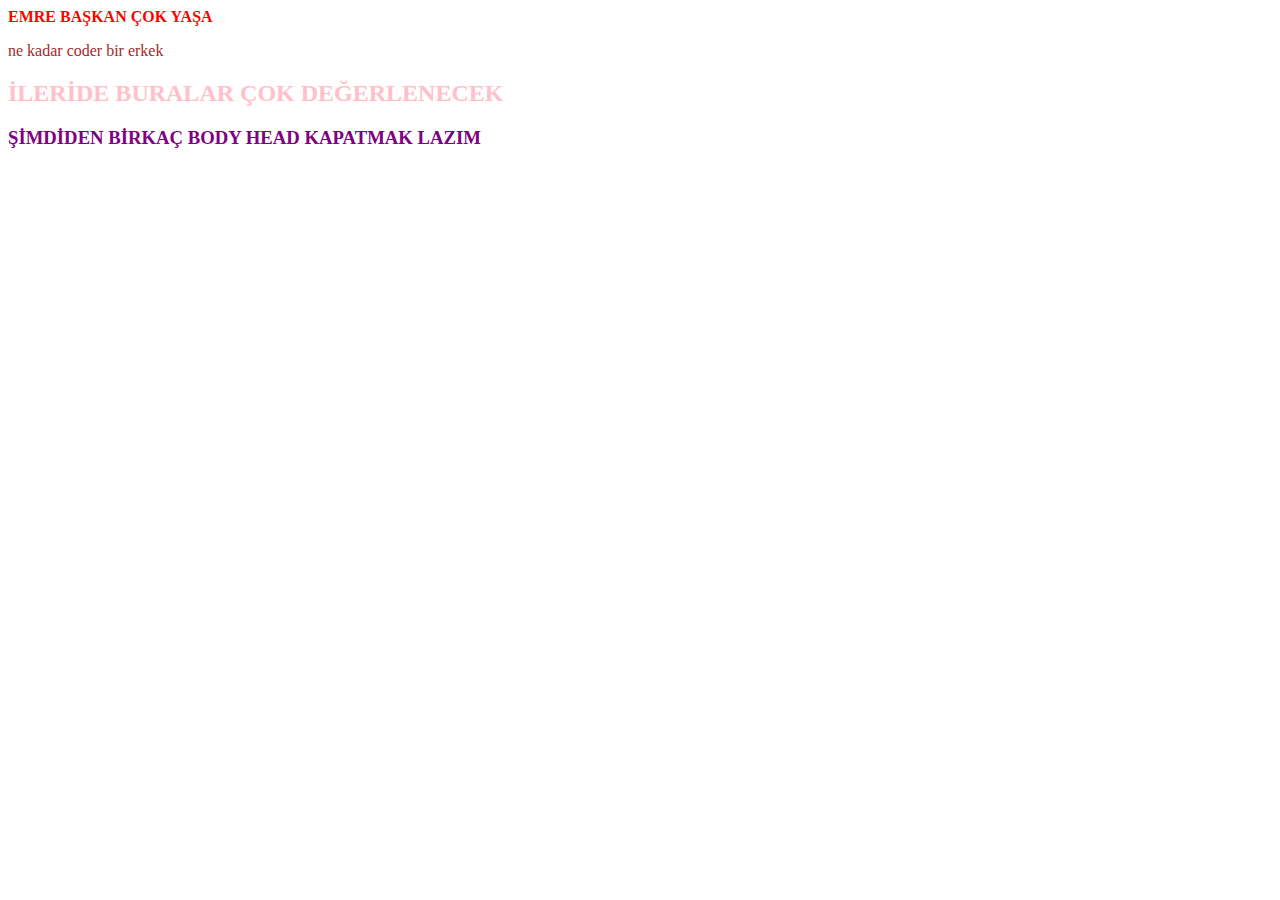
==== index.html @ 00503e8b "first commit" ====
<html>

       <head>
       	
       	<title>BURALARIN EN BÜYÜĞÜ O BİR BAŞKA</title>

       </head>

       <body>
       	<h1 class="intro">EMRE BAŞKAN ÇOK YAŞA</h1>
       	<p>ne kadar coder bir erkek</p>
       	<h2 class="">İLERİDE BURALAR ÇOK DEĞERLENECEK</h2>
       	<h3>ŞİMDİDEN BİRKAÇ BODY HEAD KAPATMAK LAZIM</h3>
       </div>
       
       </body>
       	 <!style='background: #ffff42'>
       	 <!style='color: red'>
       	 <!style='border: 5px solid #000'>

       	 <style >
       	 	h1 {color:#660000; font-size:12pt;}
       	 	.intro {
       	 		color: red;
       	 	}

       	 	h2 {color: pink;}

       	 	h3 {color: purple;}

       	 	p {color: brown;}
       	 </style>
</html>
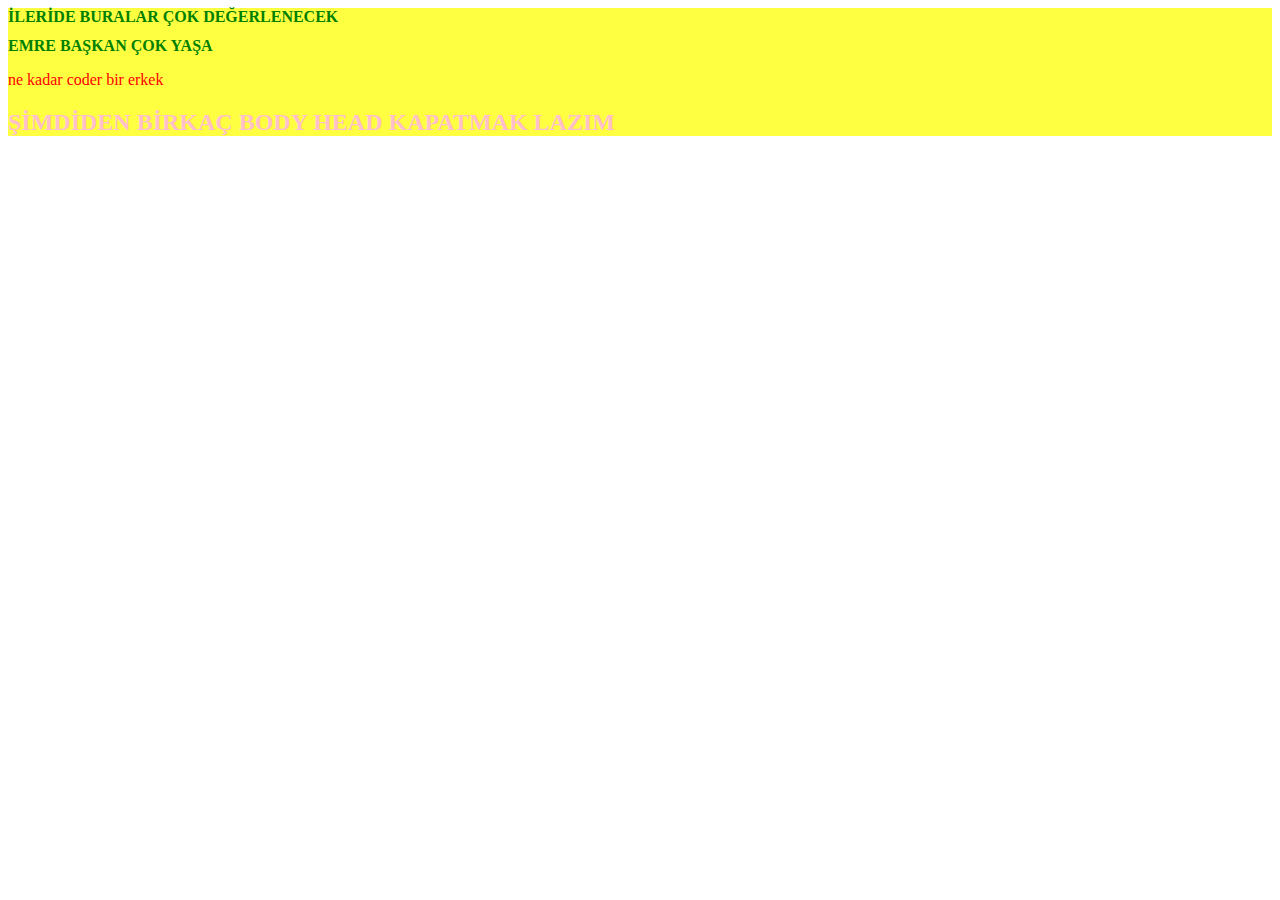
==== commit 5bcc810d: "introducing class concept to efe" ====
--- a/index.html
+++ b/index.html
@@ -7,11 +7,14 @@
        </head>
 
        <body>
-       	<h1 class="intro">EMRE BAŞKAN ÇOK YAŞA</h1>
-       	<p>ne kadar coder bir erkek</p>
-       	<h2 class="">İLERİDE BURALAR ÇOK DEĞERLENECEK</h2>
-       	<h3>ŞİMDİDEN BİRKAÇ BODY HEAD KAPATMAK LAZIM</h3>
-       </div>
+
+       	<div class="beypazari">
+       		<h1 >İLERİDE BURALAR ÇOK DEĞERLENECEK</h1>
+       		<h1 class="intro">EMRE BAŞKAN ÇOK YAŞA</h1>
+       		
+       		<p class="intro">ne kadar coder bir erkek</p>
+       		<h2>ŞİMDİDEN BİRKAÇ BODY HEAD KAPATMAK LAZIM</h2>
+       	</div>
        
        </body>
        	 <!style='background: #ffff42'>
@@ -19,15 +22,19 @@
        	 <!style='border: 5px solid #000'>
 
        	 <style >
-       	 	h1 {color:#660000; font-size:12pt;}
-       	 	.intro {
+       	 	h1 {color:green; font-size:12pt;}
+
+       	 	p.intro {
        	 		color: red;
+       	 	}
+
+       	 	.beypazari {
+       	 		background-color: #ffff42;
        	 	}
 
        	 	h2 {color: pink;}
 
        	 	h3 {color: purple;}
 
-       	 	p {color: brown;}
        	 </style>
 </html>